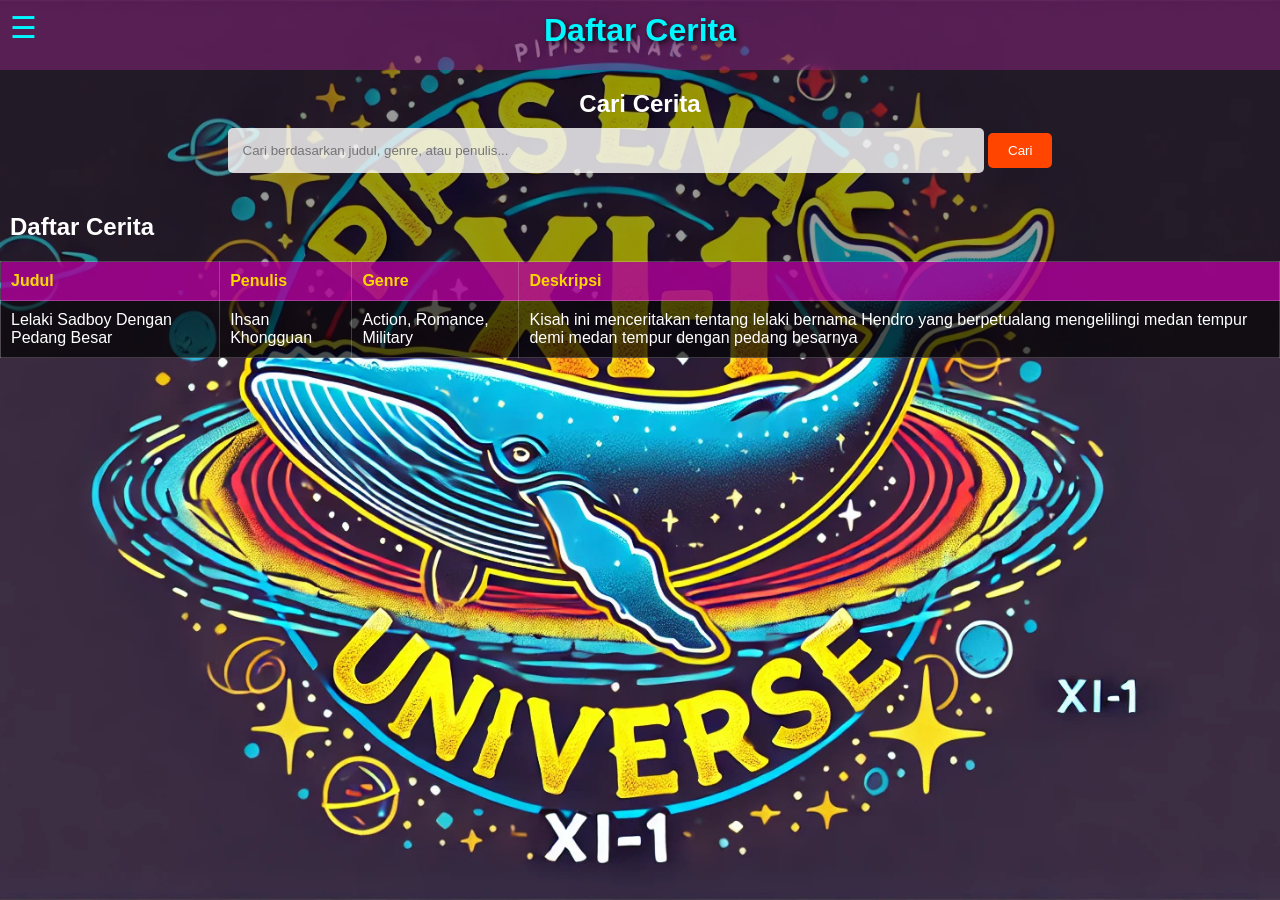
==== daftarcerita.html @ af9dba07 "Add files via upload" ====
<!DOCTYPE html>
<html lang="en">
    <head>
        <meta charset="UTF-8">
        <meta name="viewport" content="width=device-width, initial-scale=1.0">
        <title>Daftar Cerita - PIENUV</title>
        <link rel="stylesheet" href="styles.css">
    </head>
    <body>
        <!-- Menu Icon -->
        <div class="menu-icon" onclick="toggleMenu()">
            &#9776; <!-- Kode untuk simbol tiga garis -->
        </div>

        <!-- Navigation Menu -->
        <nav id="navMenu" class="nav-menu">
            <ul>
                <li><a href="index.html">Home</a></li>
                <li><a href="daftarcerita.html">Daftar Cerita</a></li>
                <li><a href="info.html">More Info</a></li>
            </ul>
        </nav>

        <header>
            <h1>Daftar Cerita</h1>
        </header>

        <section class="search-bar">
            <h2>Cari Cerita</h2>
            <input type="text"
                placeholder="Cari berdasarkan judul, genre, atau penulis..."
                id="searchInput">
            <button onclick="searchNovel()">Cari</button>
        </section>

        <section class="story-list">
            <h2>Daftar Cerita</h2>
            <table class="story-table">
                <thead>
                    <tr>
                        <th>Judul</th>
                        <th>Penulis</th>
                        <th>Genre</th>
                        <th>Deskripsi</th>
                    </tr>
                </thead>
                <tbody id="storyBody">
                    <tr data-title="Judul Novel 1" data-author="Teman 1"
                        data-genre="Aksi" onclick="location.href='cerita1.html'">
                        <td>Lelaki Sadboy Dengan Pedang Besar</td>
                        <td>Ihsan Khongguan</td>
                        <td>Action, Romance, Military</td>
                        <td>Kisah ini menceritakan tentang lelaki bernama Hendro
                            yang berpetualang mengelilingi medan tempur demi
                            medan tempur dengan pedang besarnya</td>
                    </tr>
                    <!-- Tambahkan lebih banyak cerita di sini -->
                </tbody>
            </table>
        </section>

        <script src="script.js"></script>
        <script>
        function toggleMenu() {
            var menu = document.getElementById("navMenu");
            menu.classList.toggle("active"); // Toggle kelas active
        }

        function searchNovel() {
            const query = document.getElementById('searchInput').value.toLowerCase();
            window.location.href = `daftarcerita.html?search=${encodeURIComponent(query)}`;
        }

        // Mengambil parameter pencarian dari URL
        const params = new URLSearchParams(window.location.search);
        const searchQuery = params.get('search');

        if (searchQuery) {
            const rows = document.querySelectorAll('#storyBody tr');
            rows.forEach(row => {
                const title = row.getAttribute('data-title').toLowerCase();
                const author = row.getAttribute('data-author').toLowerCase();
                const genre = row.getAttribute('data-genre').toLowerCase();

                // Cek apakah ada kecocokan di judul, penulis, atau genre
                if (title.includes(searchQuery) || author.includes(searchQuery) || genre.includes(searchQuery)) {
                    row.style.display = ''; // Tampilkan jika cocok
                } else {
                    row.style.display = 'none'; // Sembunyikan jika tidak cocok
                }
            });
        }
    </script>
    </body>
</html>
---- styles.css ----
/* Reset margin, padding, dan atur box-sizing */
* {
    margin: 0;
    padding: 0;
    box-sizing: border-box;
}

body {
    font-family: 'Arial', sans-serif;
    background-image: url('paus1.jpg'); /* Gambar latar belakang */
    background-size: cover;
    background-position: center;
    background-attachment: fixed;
    color: #ffffff; /* Teks putih untuk kontras */
    display: flex;
    flex-direction: column;
    justify-content: space-between;
    position: relative;
}

body::before {
    content: '';
    position: absolute;
    top: 0;
    left: 0;
    right: 0;
    bottom: 0;
    background: rgba(0, 0, 0, 0.4); /* Transparansi hitam 40% */
    z-index: 1; /* Pastikan berada di bawah konten */
}

body > * {
    position: relative;
    z-index: 2; /* Konten berada di atas lapisan transparan */
}

/* Gaya untuk ikon menu */
.menu-icon {
    font-size: 30px;
    cursor: pointer;
    position: fixed;
    top: 10px;
    left: 10px;
    z-index: 100;
    color: #00f7ff; /* Warna cyan cerah */
}

/* Gaya navigasi */
.nav-menu {
    display: none; /* Sembunyikan menu secara default */
    position: fixed;
    left: 0; /* Tempatkan di sisi kiri */
    top: 0;
    width: 300px; /* Lebar menu */
    height: 100%; /* Mengisi tinggi penuh */
    background-color: rgba(0, 0, 0, 0.5); /* Transparansi hitam 50% */
    border-bottom: 1px solid rgba(255, 255, 255, 0.2); /* Border bawah dengan opasitas */
    z-index: 99;
    padding: 10px;
    transition: transform 0.3s ease-in-out; /* Transisi untuk animasi */
    transform: translateX(100%); /* Sembunyikan menu di luar layar */
}

/* Tambahkan kelas untuk menampilkan menu */
.nav-menu.active {
    display: block; /* Tampilkan menu */
    transform: translateX(0); /* Geser menu ke dalam layar */
}

/* Atur daftar menu menjadi vertikal */
.nav-menu ul {
    list-style: none;
    padding-top: 35px;
    margin-top: 0;
}

.nav-menu li {
    margin: 10px 0; /* Jarak antar item menu */
}

.nav-menu a {
    color: #00f7ff; /* Warna cyan cerah */
    text-decoration: none;
    font-size: 18px;
}

.nav-menu a:hover {
    text-decoration: underline;
}

/* Gaya kontainer utama */
.container {
    flex: 1;
    display: flex;
    flex-direction: column;
    justify-content: center;
    align-items: center;
    text-align: center;
    padding-top: 70px; /* Memberikan jarak agar konten tidak tertutup navbar */
}

/* Gaya judul */
h1 {
    margin-bottom: 10px;
    color: #00f7ff;
    text-shadow: 2px 2px 5px rgba(0, 0, 0, 0.8); /* Efek bayangan teks */
}

/* Gaya header */
header {
    width: 100%;
    height: 70px; /* Tinggi header */
    background-color: rgba(153, 37, 140, 0.438); /* Transparansi ungu */
    display: flex;
    justify-content: center;
    align-items: center;
    color: #ffd700; /* Warna kuning cerah */
    font-size: 16px;
    font-weight: bold;
    text-shadow: 2px 2px 5px rgba(0, 0, 0, 0.5); /* Efek bayangan teks */
    z-index: 1;
}

/* Gaya untuk bar pencarian */
.search-bar {
    margin: 10px;
    text-align: center;
}

.search-bar input {
    padding: 15px;
    width: 60%;
    border: none;
    border-radius: 5px;
    margin-bottom: 20px;
    background-color: rgba(255, 255, 255, 0.8); /* Background putih semi-transparan */
    color: #333; /* Warna teks hitam */
}

.search-bar button {
    padding: 10px 20px;
    background-color: #ff4500; /* Oranye terang */
    color: #fff;
    border: none;
    border-radius: 5px;
    cursor: pointer;
}

.search-bar button:hover {
    background-color: #ffa500; /* Kuning-oranye saat hover */
}

h2 {
    margin: 10px;
}

/* Gaya item novel */
.novel-item {
    background-color: rgba(0, 0, 0, 0.4); /* Background semi-transparan */
    color: #ffffff; /* Teks putih */
    border: 1px solid #ffeb3b; /* Border kuning */
    margin: 10px;
    padding: 15px;
    border-radius: 5px;
}

.novel-item a {
    color: #ffeb3b; /* Link teks kuning */
}

.novel-item a:hover {
    color: #ffa500; /* Warna kuning-oranye saat hover */
}

/* Gaya footer */
footer {
    background-color: rgba(0, 0, 0, 0.8); /* Hitam transparan */
    color: #ffffff;
    text-align: center;
    padding: 10px;
    width: 100%;
    position: fixed;
    bottom: 0;
}

/*MULAI DAFTAR CERITA*/
/* Gaya tabel cerita */
.story-table {
    width: 100%;
    border-collapse: collapse;
    margin-top: 20px;
}

.story-table th,
.story-table td {
    border: 1px solid rgba(255, 255, 255, 0.2);
    padding: 10px;
    text-align: left;
}

.story-table th {
    background-color: rgba(235, 0, 207, 0.6); /* Warna latar belakang header tabel */
    color: #ffd700; /* Warna teks header */
}

.story-table tr:nth-child(even) {
    background-color: rgba(0, 0, 0, 1); /* Warna latar belakang untuk baris genap */
}

.story-table tr:nth-child(odd) {
    background-color: rgba(0, 0, 0, 0.5); /* Warna latar belakang untuk baris ganjil */
}

.story-table tr:hover {
    background-color: rgba(0, 12, 173, 0.781); /* Warna latar belakang saat hover */
}
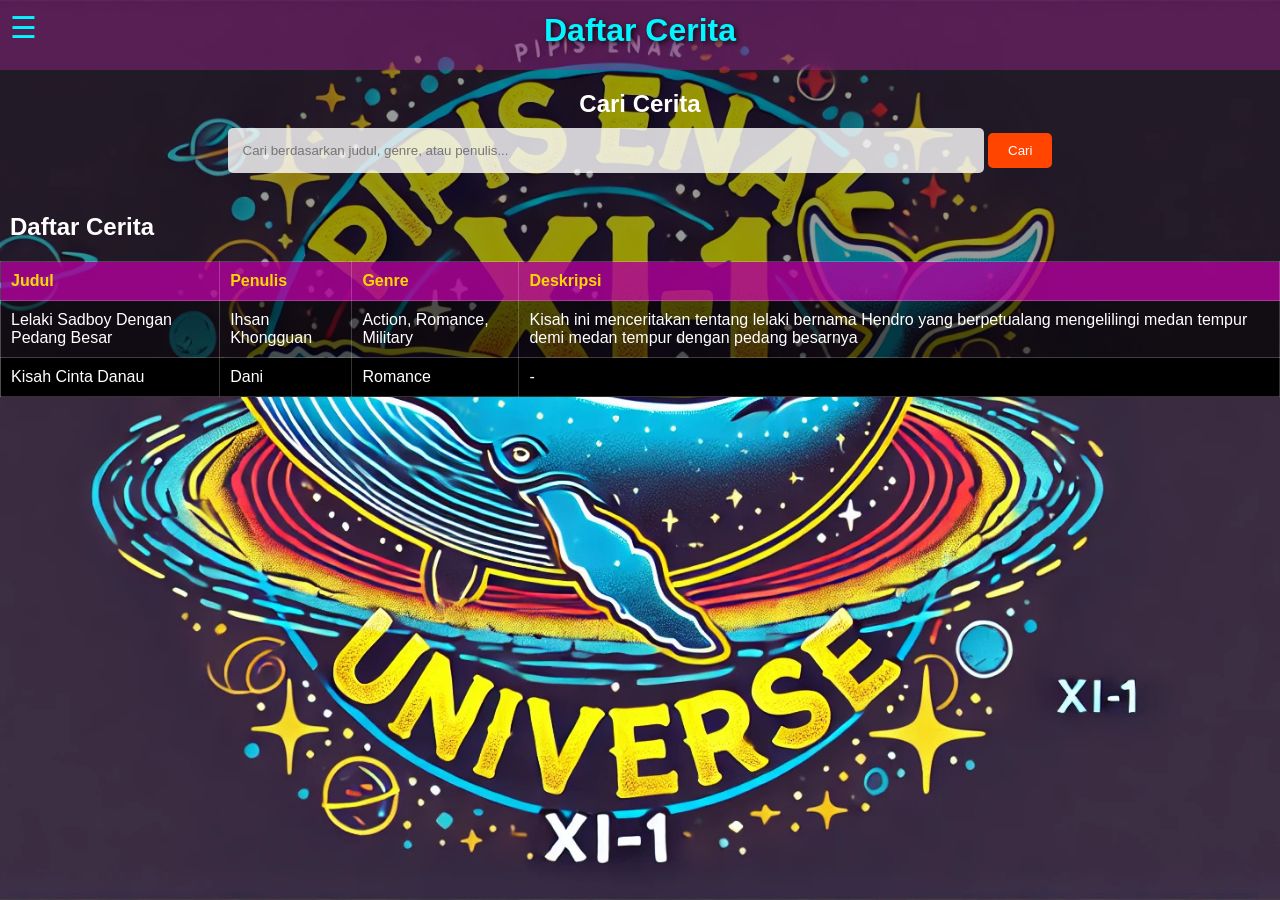
==== commit 37ccdbe3: "Update daftarcerita.html" ====
--- a/daftarcerita.html
+++ b/daftarcerita.html
@@ -54,6 +54,14 @@
                             yang berpetualang mengelilingi medan tempur demi
                             medan tempur dengan pedang besarnya</td>
                     </tr>
+
+                    <tr data-title="Judul Novel 1" data-author="Teman 1"
+                        data-genre="Aksi" onclick="location.href='cerita2.html'">
+                        <td>Kisah Cinta Danau</td>
+                        <td>Dani</td>
+                      <td>Romance</td>
+                        <td>-</td>
+                    </tr>
                     <!-- Tambahkan lebih banyak cerita di sini -->
                 </tbody>
             </table>
